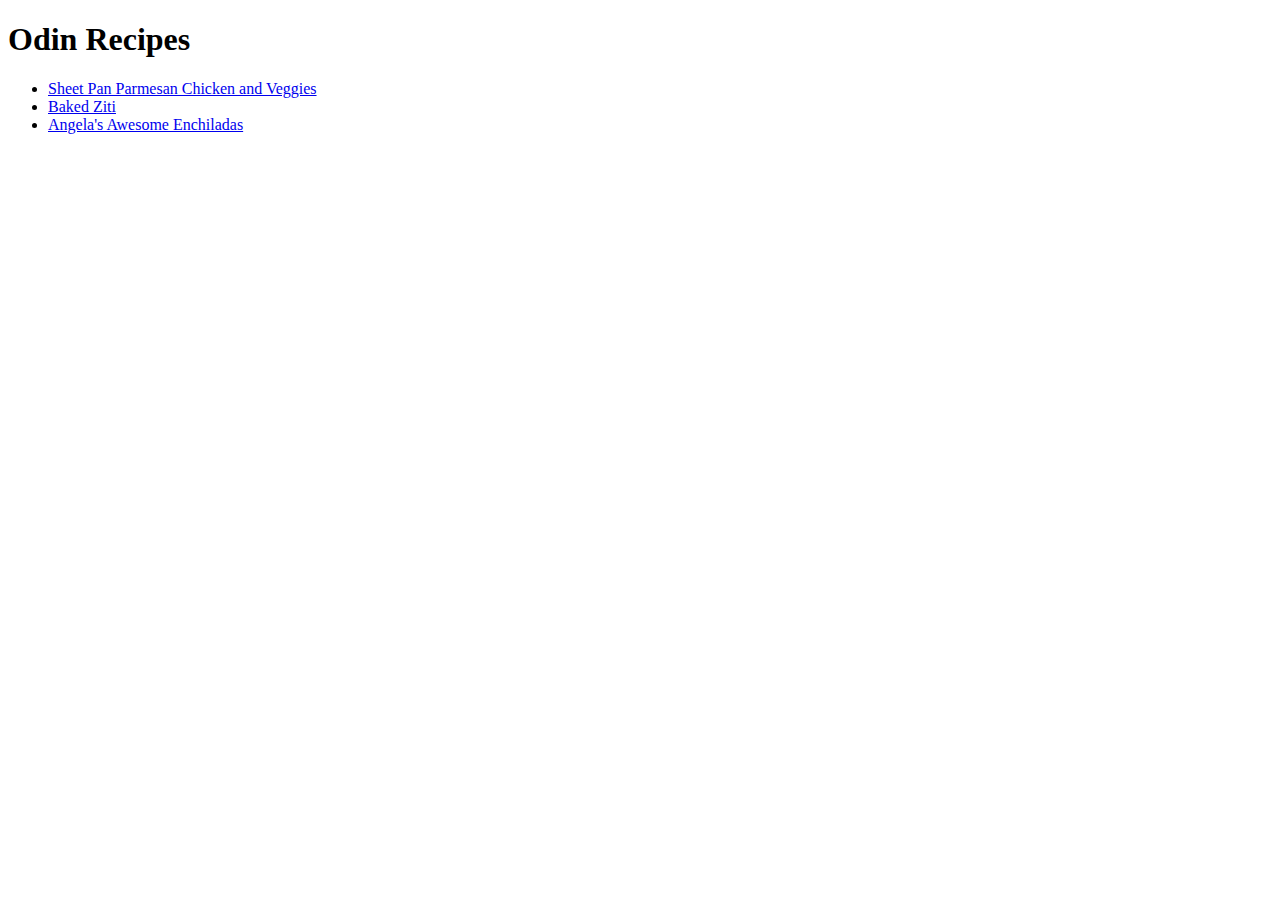
==== odin-recipes/index.html @ 24b08aba "Initial Commit" ====
<!DOCTYPE html>
<html lang="en">
<head>
    <meta charset="UTF-8">
    <meta name="viewport" content="width=device-width, initial-scale=1.0">
    <title>Odin Recipes</title>
</head>
<body>
    <h1>Odin Recipes</h1>
        
    <ul>
        <li><a href="recipes/chicken_vegies.html">Sheet Pan Parmesan Chicken and Veggies</a></li>
        <li><a href="recipes/baked_ziti.html">Baked Ziti</a></li>
        <li><a href="recipes/angela_enchiladas.html">Angela's Awesome Enchiladas</a></li>
    </ul>
</body>
</html>
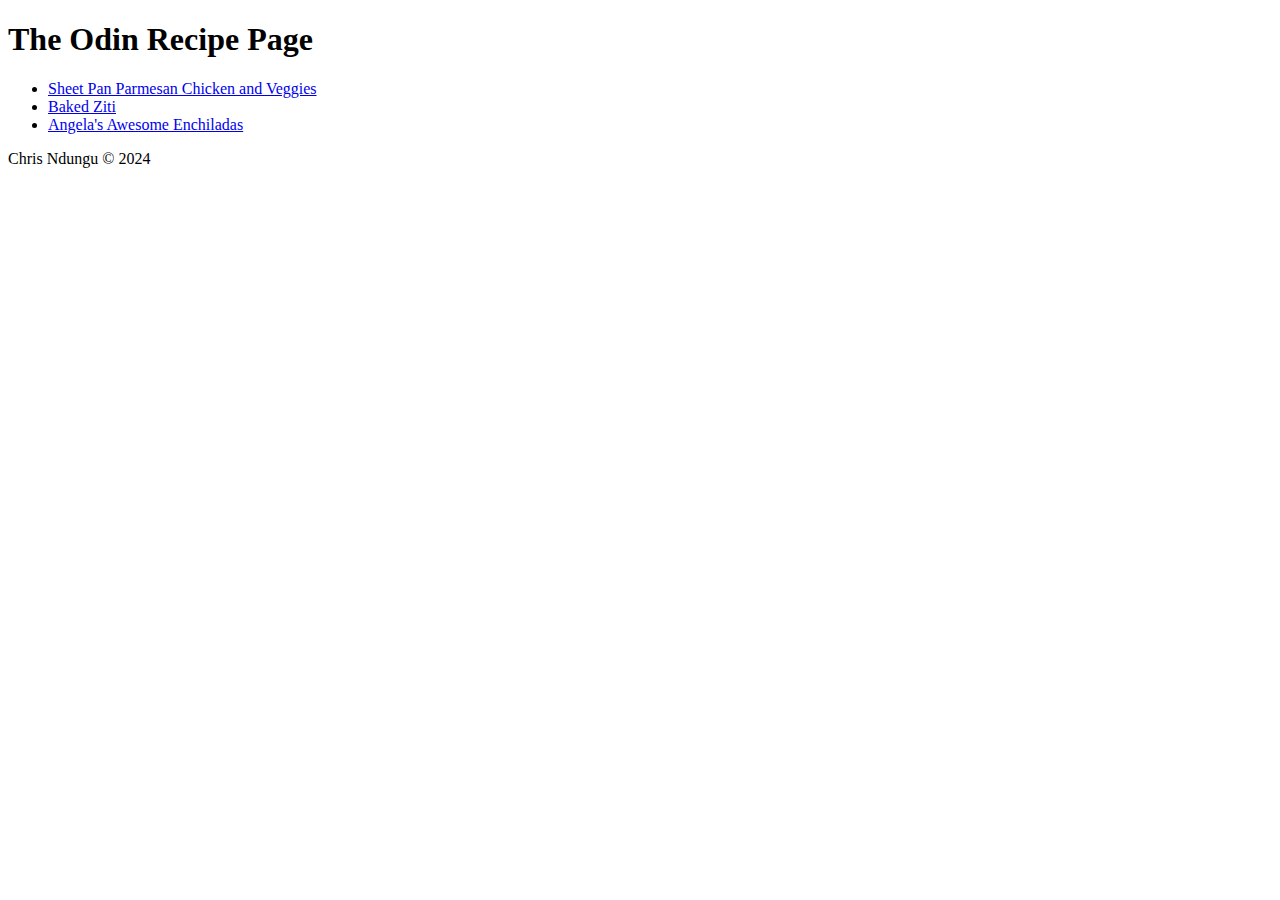
==== commit 1fd33fac: "Updated the html file" ====
--- a/odin-recipes/index.html
+++ b/odin-recipes/index.html
@@ -1,17 +1,31 @@
 <!DOCTYPE html>
 <html lang="en">
-<head>
-    <meta charset="UTF-8">
-    <meta name="viewport" content="width=device-width, initial-scale=1.0">
+  <head>
+    <meta charset="UTF-8" />
+    <meta name="viewport" content="width=device-width, initial-scale=1.0" />
     <title>Odin Recipes</title>
-</head>
-<body>
-    <h1>Odin Recipes</h1>
-        
-    <ul>
-        <li><a href="recipes/chicken_vegies.html">Sheet Pan Parmesan Chicken and Veggies</a></li>
-        <li><a href="recipes/baked_ziti.html">Baked Ziti</a></li>
-        <li><a href="recipes/angela_enchiladas.html">Angela's Awesome Enchiladas</a></li>
+
+    <link rel="stylesheet" href="styles.css" />
+  </head>
+  <body>
+    <header>
+      <h1>The Odin Recipe Page</h1>
+    </header>
+
+    <ul class="list">
+      <li>
+        <a href="recipes/chicken_vegies.html"
+          >Sheet Pan Parmesan Chicken and Veggies</a
+        >
+      </li>
+      <li><a href="recipes/baked_ziti.html">Baked Ziti</a></li>
+      <li>
+        <a href="recipes/angela_enchiladas.html">Angela's Awesome Enchiladas</a>
+      </li>
     </ul>
-</body>
-</html>+
+    <footer>
+      <p>Chris Ndungu &copy; 2024</p>
+    </footer>
+  </body>
+</html>
